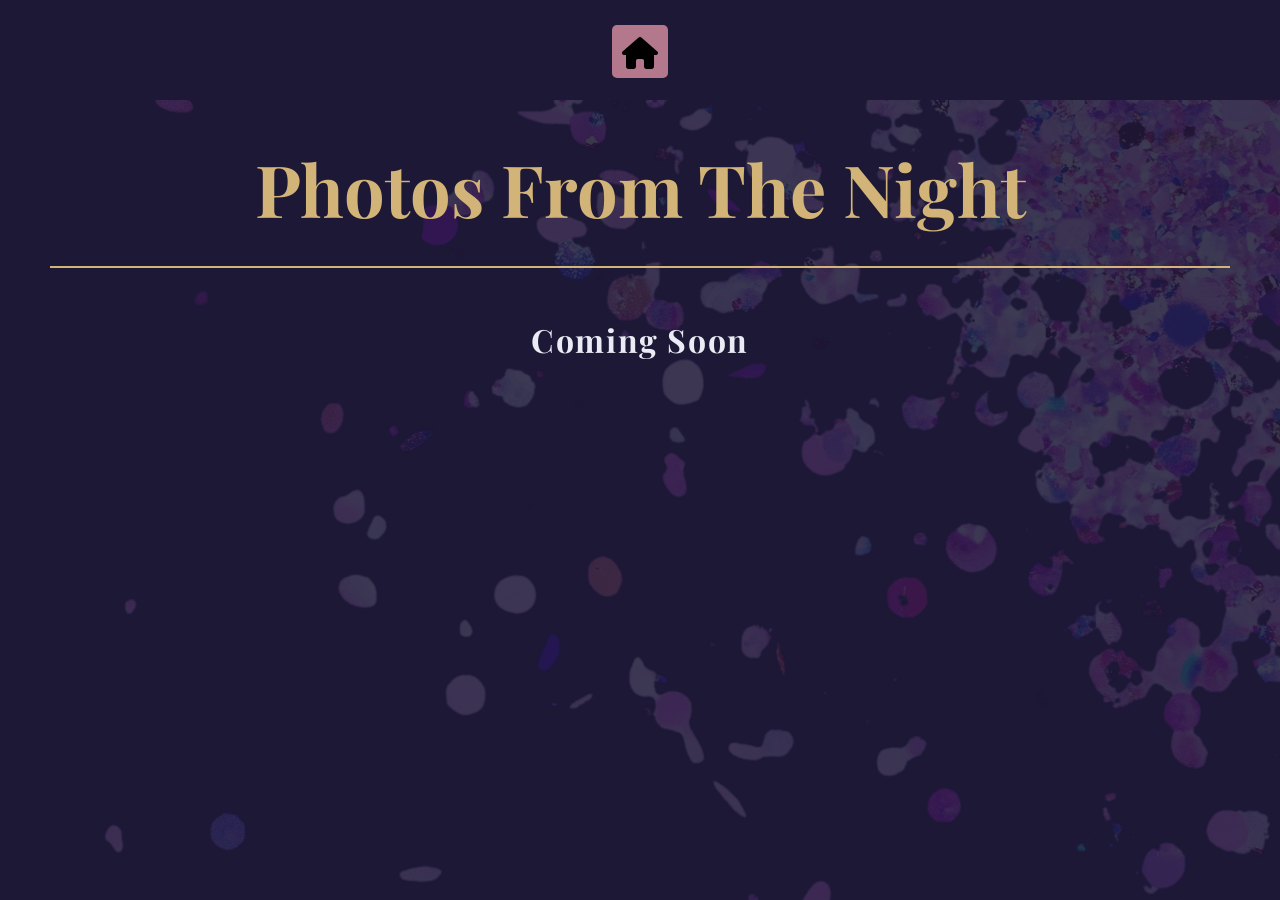
==== photos.html @ 3fc78b11 "Add post-party photo album links" ====
<!DOCTYPE html>
<html>
<head>
    <meta name="viewport"
    content="width=device-width, initial-scale=1.0">
    
    <title>Mairead's Surprise 70th</title>

    <link rel="stylesheet" href="https://cdnjs.cloudflare.com/ajax/libs/font-awesome/6.5.1/css/all.min.css">
    <link rel="stylesheet" href="./resources/styles.css">
    <link href="https://fonts.googleapis.com/css2?family=Noto+Sans+Thai&display=swap" rel="stylesheet">
    <link href="https://fonts.googleapis.com/css2?family=Bodoni+Moda:ital,opsz@0,6..96;1,6..96&display=swap" rel="stylesheet">
    <link href="https://fonts.googleapis.com/css2?family=Playfair+Display:wght@700&family=Lato:wght@400;700&display=swap" rel="stylesheet">
    <link href="https://fonts.googleapis.com/css2?family=Noto+Sans+Thai:wght@700&family=Pattaya&display=swap" rel="stylesheet">
    <link href="https://fonts.googleapis.com/css2?family=EB+Garamond:ital,wght@0,400..800;1,400..800&display=swap" rel="stylesheet">
    <link href="https://fonts.googleapis.com/css2?family=Crimson+Text:ital,wght@0,400;0,600;0,700;1,400;1,600;1,700&display=swap" rel="stylesheet">
    <script src="./resources/script.js" defer></script>
</head>
<body id="photos-body">
    <img src="./resources/images/confet.png" class="confet">
    <nav>
        <ul>
            <li class="top"><a href="./index.html"><i class="fa-solid fa-house"></i></a></li>
        </ul>
    </nav>

    <header>
        <div>
            <h1>Photos From The Night</h1>
            <h2>Coming Soon</h2>
        </div>
    </header>
</body>
</html>
---- resources/styles.css ----
* {
    box-sizing: border-box;
 
}


img {
    max-width: 100%;
    height: auto;
}

body {
    background-color: rgb(28, 24, 54);
    color: rgb(235, 235, 245);
    
    margin: 0;
    padding: 0;
    
}

h2 {
    font-family: "Playfair Display", serif;
    border: none;
    border-bottom: 2px solid rgb(210, 180, 120);
    letter-spacing: 0.05em;
    
}

p {
    line-height: 1.7;
    font-family: "Lato", sans-serif;
}

.section {
    padding: 20px 40px;
    margin-bottom: 40px;
}

/* Background Image */

.confet {
    position: fixed;
    top: 0;
    left: 0;
    width: 100%;
    height: 100%;
    object-fit: cover;
    pointer-events: none;
    z-index: -1;
    opacity: 0.15;
}

/* Navigation Bar */

nav {
    font-size: 1.8rem;
    text-align: center;
    height: 100px;
    width: 100%;
    position: fixed;
    top: 0;
    background-color: rgb(28, 24, 54);
    z-index: 2;
}

nav ul {
    list-style: none;
    padding: 0;
    display: block;
    margin-top: 30px;
}

nav li {
    text-decoration: none;
    display: inline;
    padding: 10px; 
    
}

nav a {
    
    padding: 5px 10px;
    border-radius: 5px;
    text-decoration: none;
    color: black;
    font-family: "Playfair Display", serif;
    background-color: rgb(180, 120, 140);
}

nav a:hover {
    padding: 20px;
    color: white;
    background-color: rgb(180, 120, 140);
    transition: 0.3s ease-in-out;
}



.rsvp-nav a {
    background-color: rgb(210, 180, 120);
    color: rgb(28, 24, 54);
    font-size: 2.2rem;
    padding: 8px 16px;
    font-weight: bold;
}

.rsvp-nav a:hover {
    background-color: rgb(240, 210, 150);
    color: white;
    
}

.short-label {
    display: none;
}

/* Header */

#header {
    scroll-margin-top: 160px;
}

header {
    text-align: center;
    opacity: 1;
    margin-top: 140px;
    z-index: 1;
    padding: 0 40px;
}

.its {
    font-size: 1.9rem;
    font-family: "Playfair Display", serif;
    position: relative;
    margin-bottom: -15px;

}

header h1 {
    font-family: "Playfair Display", serif;
    color: rgb(210, 180, 120);
    font-size: 6rem;
    opacity: 1;
    margin-bottom: 20px;
    margin-top: 0;

}

header h2 {
    color: rgb(235, 235, 245);
    font-size: 1.6rem;
    margin-bottom: 20px;
    
}

header ul {
   
    font-family: "Noto Sans Thai", "Avant Garde", sans-serif;
    font-size: 1.2rem;
    color: rgb(235, 235, 245);
    list-style: none;
    padding-left: 0;
    margin: 0;
    text-align: center;
}

header li {
    font-family: "Playfair Display", serif;
    display: inline;
    position: relative;
    margin: 0 10px;
    height: auto;
    padding: 0 15px;
    border-right: 2px solid rgb(210, 180, 120);
    white-space: nowrap;
}

header li:last-child {
    border-right: none;
}

.venue-short {
    display: none;
}

.venue-full {
    border-right: none;
}
/* Photo of Mum */

#count-and-photo {
    width: 200px;
    display: block;
    margin: 60px auto;
    position: relative;
}

.photo {
    width: 200px;
    height: auto;
    object-fit: cover;
    position: relative;
    left: 0;
    border-radius: 10px;
    box-shadow: 0 4px 20px rgba(0,0,0,0.5);
}

/* Countdown */

/*#count-title {
    font-size: 1rem;
    font-family: "Lato", sans-serif;
    font-weight: normal;
   /* color: rgb(28, 24, 54); */
    /*color: rgb(235, 235, 245);
    margin-bottom: 10px;
    margin-top: 10px;
    text-align: center;
}*/

#countdown-cards {
    /* background-color: rgb(180, 120, 140); */
    display: flex;
    justify-content: center;
    width: 200px;   
    text-align: center;
    position: absolute;
    bottom: 4px;
}

.count-card {
    background: rgba(255,255,255,0.02);
    backdrop-filter: blur(8px);
    display: flex;
    justify-content: center;
    flex-direction: column;
    font-weight: bold;
    color: rgb(180, 120, 140);
    margin: 0;
    flex: 1;
    min-width: 0;
    border: 1px solid rgb(210, 180, 120);
    overflow: hidden;
    border-bottom-left-radius: 0;
    border-bottom-right-radius: 0;
}

.count-card:not(:first-child) {
    margin-left: -1px;
}

.count-card p {
    background: rgba(28, 24, 54, 0.3);
    font-family: 'Bodoni Moda', serif;
    font-size: 0.5rem;
    align-items: center;
    margin: 0;
    color: rgb(210, 180, 120);
    letter-spacing: 1px;
    font-weight: 400;
    padding-top: 5px;
    padding-bottom: 2px;
}

.time {
    font-family: 'Bodoni Moda', serif;
    justify-content: center;
    align-items: center;
    font-size: 1.5rem;
    padding-top: 5px;
    padding-bottom: 5px;
    color: rgb(210, 180, 120);
    border-bottom: 1px solid rgb(210, 180, 120);
    margin: 0;
}

.first-visible {
    border-bottom-left-radius: 10px !important;
}

/* JavaScript will apply this to whichever card is currently on the far right */
.last-visible {
    border-bottom-right-radius: 10px !important;
}
          
.count-card:only-child {
    border-bottom-left-radius: 10px;
    border-bottom-right-radius: 10px;
}

/* The Instant "Time's Up" Text Styling */
/* The "Time's Up" Card Styling */
.times-up-card {
    width: 100%;
    height: 100%;
    display: flex;
    align-items: center;
    justify-content: center;
    box-sizing: border-box;
    padding: 20px;
    background: rgba(28, 24, 54, 0.8);
    border: 1px solid rgb(210, 180, 120);
    border-radius: 10px;
    text-align: center;
    box-sizing: border-box; /* Prevents the card from breaking layout width */
}

/* The text inside the card */
.times-up-card h2 {
    font-size: 2.5rem;
    color: rgb(210, 180, 120);
    margin: 0;
    letter-spacing: 2px;
    text-transform: uppercase;
    font-weight: bold;
    border: none !important;
    text-decoration: none !important;
    border-bottom: none !important;
}

/* RSVP Reminder */

#reminder a {
    text-decoration: none;
    color: rgb(235, 235, 245);
    border: 5px double rgb(210, 180, 120);
    font-size: 1.9rem;
    background: rgba(255,255,255,0.02);
    backdrop-filter: blur(4px);
    padding: 0.9rem 1.9rem;
    border-radius: 8px;
    font-weight: 600;
    transition: 0.3s ease; 
   
}

#reminder a:hover {
    transform: translateY(-2px);
    box-shadow: 0 0 20px rgba(212,175,55,0.4);
}

/* Date Time and Location*/

#date-info {
    scroll-margin-top: 150px;
    font-size: 1.6rem; 
    margin-bottom: 60px;
    text-shadow: 
    
    0 2px 10px rgba(10, 0, 0, 0.8);      /* The "Shadow" underneath */
  
}

.nums {
    font-family: "Crimson Text", serif;
    font-weight: 800;
}

.bar-name {
    text-decoration: none;
    color: rgb(235, 235, 245);
}

.small {
    font-size: 0.8rem;
    
}

strong {
    color: rgb(210, 180, 120);
    font-family: "Lato", sans-serif;
    font-size: 1.8rem;
    display: block;
    font-weight: bold;
    }


/* Details */

#details {
    scroll-margin-top: 100px;
}


.details h2 {
    font-size: 2rem;
    font-weight: bold;
    text-align: center;
}

.details p {
    text-align: center;
    padding: 0 100px;
    max-width: 800px; 
    margin: 0 auto;
    font-size: 1.1rem;
    margin-top: 15px;
}

p span {
    font-weight: bold;
    color: rgb(210, 180, 120);
    font-size: 1.8rem;
    margin-top: 25px;
}

/* RSVP */

#rsvp {
    scroll-margin-top: 100px;
    font-size: 1.5rem;
    text-align: center;
}

#rsvp p {
    max-width: 800px; margin: 0 auto;
    font-size: 1.1rem;
}


/* Travel */

#travel {
    scroll-margin-top: 100px;
    text-align: center;
}   

#travel a {
    text-decoration: none;
    color: rgb(235, 235, 245);
    font-family: "Lato", sans-serif;
    font-size: 1.1rem;
    
}

#travel ul {
    list-style: none;
    padding: 0;
    display: block;
    margin-top: 20px;

}

#travel li {
    font-family: "Playfair Display", serif;
    display: inline;
}

#travel h2 {
    font-size: 2rem;
    font-weight: bold;
    text-align: center;
}

#travel h3 {
    font-size: 1.5rem;
    font-weight: bold;
    text-align: center;
    margin-bottom: 10px;
    margin-top: 30px;
    
    color: rgb(210, 180, 120);
}

#travel {
    margin-bottom: 10px;
}

#travel .address {
    margin-top: 20px;
}

#travel .address i {
    margin-right: 10px;

}

.taxis li {
    display: block;
    white-space: nowrap;
    margin: 10px 0;
    padding: 0 15px;
    border-right: 2px solid rgb(210, 180, 120);
}

.taxis li:last-child {
    border-right: none;
}

/* Hotels */


#hotels {
    height: auto;
    padding-top: 0;
}

#hotels li {
    justify-content: center;
    list-style: none;
    display: flex;
    align-items: center;
    gap: 15px;
    height: auto;
    padding: 10px auto;
    margin-bottom: 40px;
}

#hotels .hotels-heading {
    color: rgb(210, 180, 120);
}

#hotels h3 {
    font-size: 1.5rem;
    font-weight: bold;
    text-align: center;
    margin-bottom: 10px;
    color: black;
    font-family: "Playfair Display", serif;

}

#hotels p, #travel p {
    text-align: center;
    max-width: 800px; margin: 0 auto;
    font-size: 1.1rem;
}

#hotels li h3 {
    display: flex;
    flex-direction: column;
    justify-content: center;
    line-height: 1.2;
    margin: 0;
}

.hotel-note {
    font-size: 0.9rem;
    color: rgb(235, 235, 245);
    font-family: "Lato", sans-serif;
    font-weight: normal;
    margin-top: 6px;
}

.drive-time {
    font-family: "Lato", sans-serif;
}

.hotel-name {
    width: 200px;
    display: inline-block;
    position: relative;
    z-index: 1;
}

.hotel-name a {
    text-decoration: none;
    color: black;
    font-size: 1.5rem;
    border: none;
    padding: 5px 10px;
    border-radius: 6px;
    display: inline-block;
    white-space: nowrap;
    background-color: rgb(180, 120, 140);
}


#hotels a:hover {
    background-color: rgb(180, 120, 140);
    transition: 0.3s ease-in-out;
    padding: 20px;
}



#hotels a:hover h3 {

   color: white;
}

.hotel-img {
    width: 150px;
    height: 100px;
    object-fit: cover;
    flex-shrink: 0;
    border-radius: 6px;
    position: relative;
    z-index: 1;
    
}


#hotels .hotel-link {
    border: none;
    padding: 0;   
}

#hotels .hotel-link:hover {
    background-color: transparent;  
     
}

/* Contact */

#contact {
    scroll-margin-top: 60px;
    
}

#contact h2 {
    font-size: 2rem;
    font-weight: bold;
    text-align: center;
}

#contact p {
    text-align: center;
    max-width: 800px; margin: 0 auto;
}   

.contact-info {
    display: flex;
    justify-content: center;
    margin-top: 20px;
}

.contact-info a {
    display: inline-flex;
    justify-content: center;
    align-items: center;
    gap: 10px;
    text-decoration: none;
    color:rgb(235, 235, 245);
    font-size: 1.1rem;
    font-family: "Lato", sans-serif;
}


.email {
    width: 5%;
    height: auto;
    filter: invert(1);
}

/* Footer */

footer {
    padding: 0;
    background-color: rgb(28, 24, 54);
    color: rgb(210, 180, 120);
    font-family: "Playfair Display", serif;
    display: flex;
    align-items: center;
    width: 100%;
    overflow: hidden;
}

#footer-text {
    text-align: center;
    flex: 1;
    padding: 20px 0;
}

.shh {
    width: 70px;
    height: auto;
    display: block;
    margin: 0 auto 10px auto;
}

#left-flower, #right-flower {
    width: 13%;
    height: auto;
    opacity: 0.65;
    max-height: 150px;
    object-fit: contain;
}

#left-flower {
    transform: rotate(30deg);
}

#right-flower {
    transform: scaleX(-1) rotate(30deg);
}

/* Photos Page */

#photos-body h1 {
    margin: 0 10px 20px 10px !important;
    font-size: 4.5rem;
    border-bottom: 2px solid rgb(210, 180, 120);
    padding-bottom: 30px;
}

#photos-body h2 {
    border-bottom: none;
    margin-top: 50px;
    font-size: 2rem;
}

#photos-body nav a {
    font-size: 2rem;
}



@media (max-width: 900px) and (orientation: landscape) and (max-height: 500px) {
   
    .confet {
        width: 50%;
        height: auto;
        top: 70%;
        left: 75%;
        transform: translate(-50%, -50%);
    }
    
    nav {
        height: auto;
        padding: 3px 0;
    }

    nav a {
        font-size: 1rem;
        padding: 6px 9px;
    }

    .rsvp-nav {
        font-size: 3rem;
    }

    #contact {
        scroll-margin-top: 80px;
    }

}

@media (max-width: 820px) {

    #reminder a{
        font-size: 1.6rem;
    }

    #date-info {
        scroll-margin-top: 140px;
    }

    .hotel-name a:hover {
        padding: 5px 10px !important;;
        transform: scale(1.1) !important;;
    }

    nav {
        height: 12%;
        padding: 5px 0 8px 0;        
    }

    nav a {
        padding: 8px 15px;
        font-size: 1.3rem; 
    }

    .rsvp-nav a {
        font-size: 1.4rem;
        padding: 8px 15px;
    }

    nav a:hover {
        padding: 12px 18px;
    }

    nav ul {
        margin-top: 20px;
    }

}    

@media (max-width: 755px) {

    #reminder a{
        font-size: 1.3rem;
    }

    nav a {
        padding: 4px 8px;
        font-size: 0.9rem;
    }

    .rsvp-nav a {
        font-size: 1.3rem;
        padding: 6px 12px;
    }

    nav {
        height: auto;
        padding: 5px 0 8px 0;
    }

    header h1 {
        font-size: 4rem !important;
    }

    header h2 {
        font-size: 1.5rem;
    }

    #date-info {
        font-size: 1.5rem;
    }
}
    
@media (max-width: 600px) {

    #date-info li {
        padding: 0 8px;
        margin: 0;
    }

    .nums {
        font-size: 1.4rem;
    }

    .venue-full {
        display: none;
    }

    .venue-short {
        display: inline;
    }

    .confet {
        width: 95%;
        height: auto;
        top: 40%;
        left: 65%;
        transform: translate(-50%, -50%);
    }

    nav {
        height: 12%;
        padding: 5px 0 8px 0;        
    }

    nav a {
        display: inline-block;
        padding: 10px 20px;
        font-size: 1.3rem;
        border-radius: 6px;
        top: 5px;  
    }

    nav .rsvp-nav {
        position: absolute;
        top: 45px;
        left: 50%;
        transform: translateX(-50%);
    }

    nav .rsvp-nav a {
        font-size: 1.5rem;
        padding: 8px 16px;
    }   
    
    nav li:not(.top) a:hover, nav li:not(.top) a:active {
        padding: 10px 12px;
    }

    .top a:hover, .top a:active {
        padding: 0;
    }
    
    .top {
        position: absolute;
        top: 8px;
        left: 8px;
        padding: 0;
    
    }

    .top a {
        padding: 0;
        width: 35px;
        height: 35px;
        display: flex;
        align-items: center;
        justify-content: center;
    }

    
    nav ul {
        text-align: center;
        padding: 3px 10px;
        margin: 0;
        margin-top: 2px;
        line-height: 0.3;
        padding-left: 25px
    }

    nav li {
        display: inline-block;
        margin: 2px 2px;
        padding: 0;
    }

    .full-label {
        display: none;
    }

    .short-label {
        display: inline;
    }

    .its {
        margin-bottom: -5px;
        font-size: 1.3rem; 
    }

    header {
        margin-top: 100px;
    }

    header h1 {
        font-size: 2.7rem !important;
        line-height: 1.2;
    }

    header h2 {
        font-size: 1.2rem;
    }
    #date-info {
        font-size: 1.2rem;
        scroll-margin-top: 100px;
    }
    .details p {
        padding: 0 30px;
        max-width: 100%;
        font-size: 1.1rem;
    }

    #rsvp {
        scroll-margin-top: 70px;
    }

    #travel {
        scroll-margin-top: 60px;
    }

    .taxis li {
        border-right: none;
    }

    .taxis li a {
        display: block;
        margin: 2px 0;
    }

    #hotels li {
        flex-direction: column;
        align-items: center;
    }

    #hotels ul {
        text-align: center;
        padding: 0;
        width: 100%;
    }

    .hotel-img {
        width: 100%;
        height: 150px;
        display: block;
    }

    .bear-link {
        overflow: hidden;
        border-radius: 6px;
    }

    .bear {
        transform: scale(1.2);
        transform-origin: center bottom;
    }

    .hotel-name {
        text-align: center;
        width: 80%;
    }

    #hotels .hotel-link {
        width: 80%;
        display: block;
    }

    #hotels .hotel-link:hover {
        padding: 0 !important;
        background-color: transparent !important;
    }

    .hotel-name a:hover {
        padding: 5px 10px !important;;
        transform: scale(1.08) !important;;
    }

    .email {
        width: 15%;
        height: auto;
    }

    #photos-body .top a {
        padding: 10px 20px;
        width: auto;
        height: auto;

    }
}

@media (max-width: 480px) {
    nav a {
        font-size: 1.1rem;
        padding: 10px 17px;
    }

    #date-info {
        scroll-margin-top: 130px;
    }
}

@media (max-width: 430px) {
    nav a {
        font-size: 0.9rem;
        padding: 10px 10px;
    }


}

@media (max-width: 400px) {

    #reminder a{
        font-size: 1.2rem;
    }

    #hotels li {
        flex-direction: column;
        align-items: center;
        
    }

    #date-info li {
        padding: 0 8px;
        margin: 0;
    }

    .hotel-name {
        text-align: center;
        width: auto;
    }

    nav {
        min-height: 80px;
        padding: 5px 0 8px 0;
    }

    nav a {
        padding: 10px 10px;
        font-size: 0.9rem;
    }

    #travel {
        scroll-margin-top: 60px;
    }

    .hotel-name a:hover {
        padding: 8px 12px;
    }

    #hotels .hotel-link:hover {
        padding: 0 !important;
    }

    #hotels a:hover img {
        padding: 0 !important;
        margin: 0 !important;
        transform: none !important;
    }
    
}

@media (max-width: 360px) {

    #reminder a{
        font-size: 1rem;
    }

    #date-info {
        scroll-margin-top: 140px;
    }

    nav a {
        font-size: 0.8rem;
        padding: 8px 8px;
    }

    #photos-body h1 {
        font-size: 1.9rem !important;
    }

    #photos-body h2 {
        font-size: 1.6rem;
    }

}

@media (max-width: 320px) {

    nav a {
        font-size: 0.6rem;
        padding: 6px 6px;
    }
}
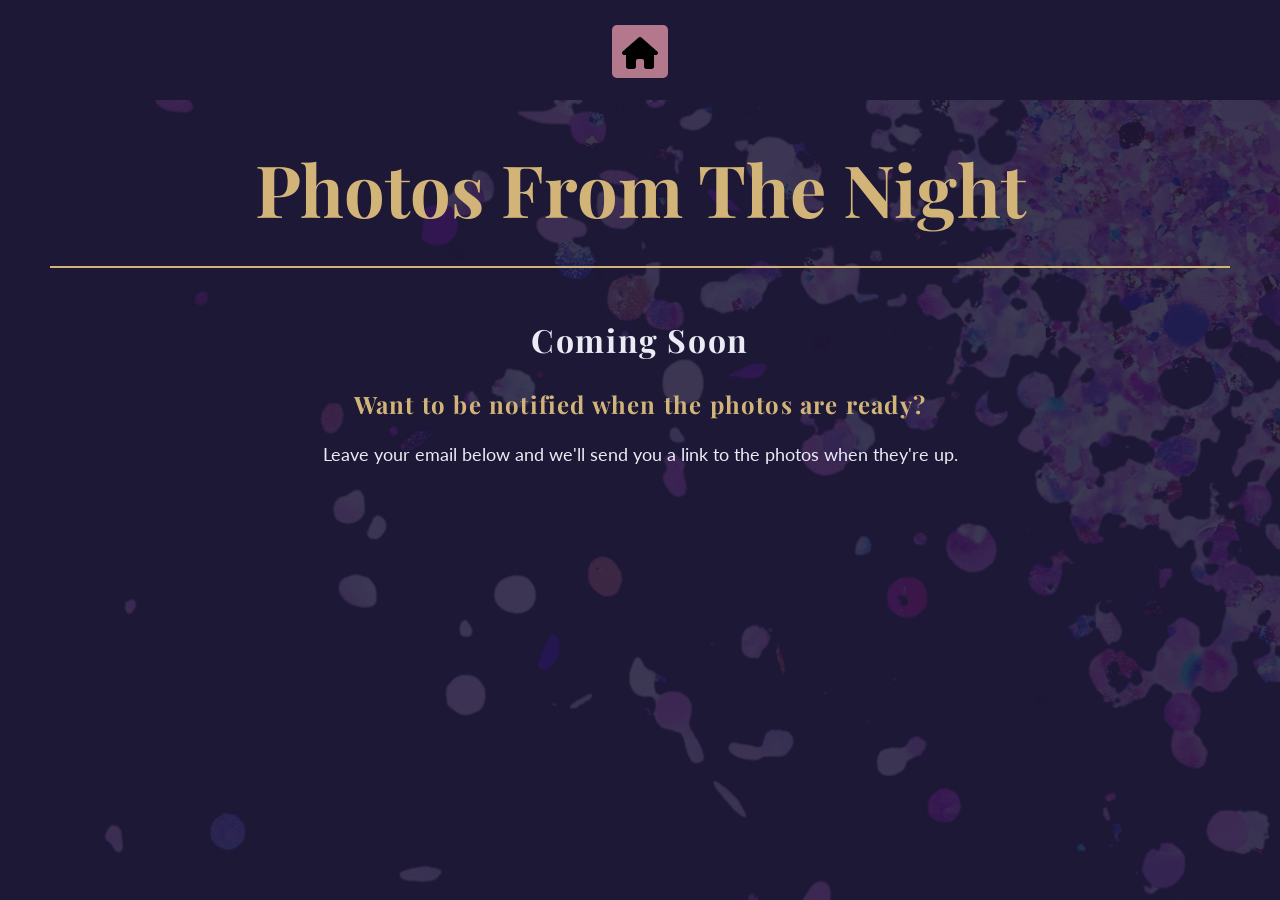
==== commit a41f922b: "Added Tally form for photo email reminder" ====
--- a/photos.html
+++ b/photos.html
@@ -23,12 +23,21 @@
             <li class="top"><a href="./index.html"><i class="fa-solid fa-house"></i></a></li>
         </ul>
     </nav>
-
     <header>
         <div>
             <h1>Photos From The Night</h1>
-            <h2>Coming Soon</h2>
         </div>
     </header>
+    <div id="photos-coming-soon">
+        <h2>Coming Soon</h2>
+        <div id="email-question">
+            <h2>Want to be notified when the photos are ready?</h2>
+            <p>Leave your email below and we'll send you a link to the photos when they're up.</p>
+        </div>
+        <div id="email-form">
+            <iframe data-tally-src="https://tally.so/embed/Npvaxj?alignLeft=1&hideTitle=1&transparentBackground=1&dynamicHeight=1" loading="lazy" width="100%" height="189" frameborder="0" marginheight="0" marginwidth="0" title="Leave your email"></iframe>
+            <script>var d=document,w="https://tally.so/widgets/embed.js",v=function(){"undefined"!=typeof Tally?Tally.loadEmbeds():d.querySelectorAll("iframe[data-tally-src]:not([src])").forEach((function(e){e.src=e.dataset.tallySrc}))};if("undefined"!=typeof Tally)v();else if(d.querySelector('script[src="'+w+'"]')==null){var s=d.createElement("script");s.src=w,s.onload=v,s.onerror=v,d.body.appendChild(s);}</script>
+        </div>
+    </div>
 </body>
 </html>
--- a/resources/styles.css
+++ b/resources/styles.css
@@ -694,16 +694,39 @@
     font-size: 4.5rem;
     border-bottom: 2px solid rgb(210, 180, 120);
     padding-bottom: 30px;
+    text-align: center;
 }
 
 #photos-body h2 {
     border-bottom: none;
     margin-top: 50px;
     font-size: 2rem;
+    text-align: center;
 }
 
 #photos-body nav a {
     font-size: 2rem;
+}
+
+#email-question h2 {
+    color: rgb(210, 180, 120);
+    font-size: 1.5rem;
+    text-align: center;
+    margin: 0 30px;
+}
+
+#email-question p {
+    text-align: center;
+    font-size: 1.1rem;
+    margin: 20px 30px 0 30px;
+}
+
+#email-form {
+    width: 50%;
+    margin: 0 auto;
+    margin-top: 20px;
+    margin-bottom: 200px;
+    min-width: 225px;
 }
 
 
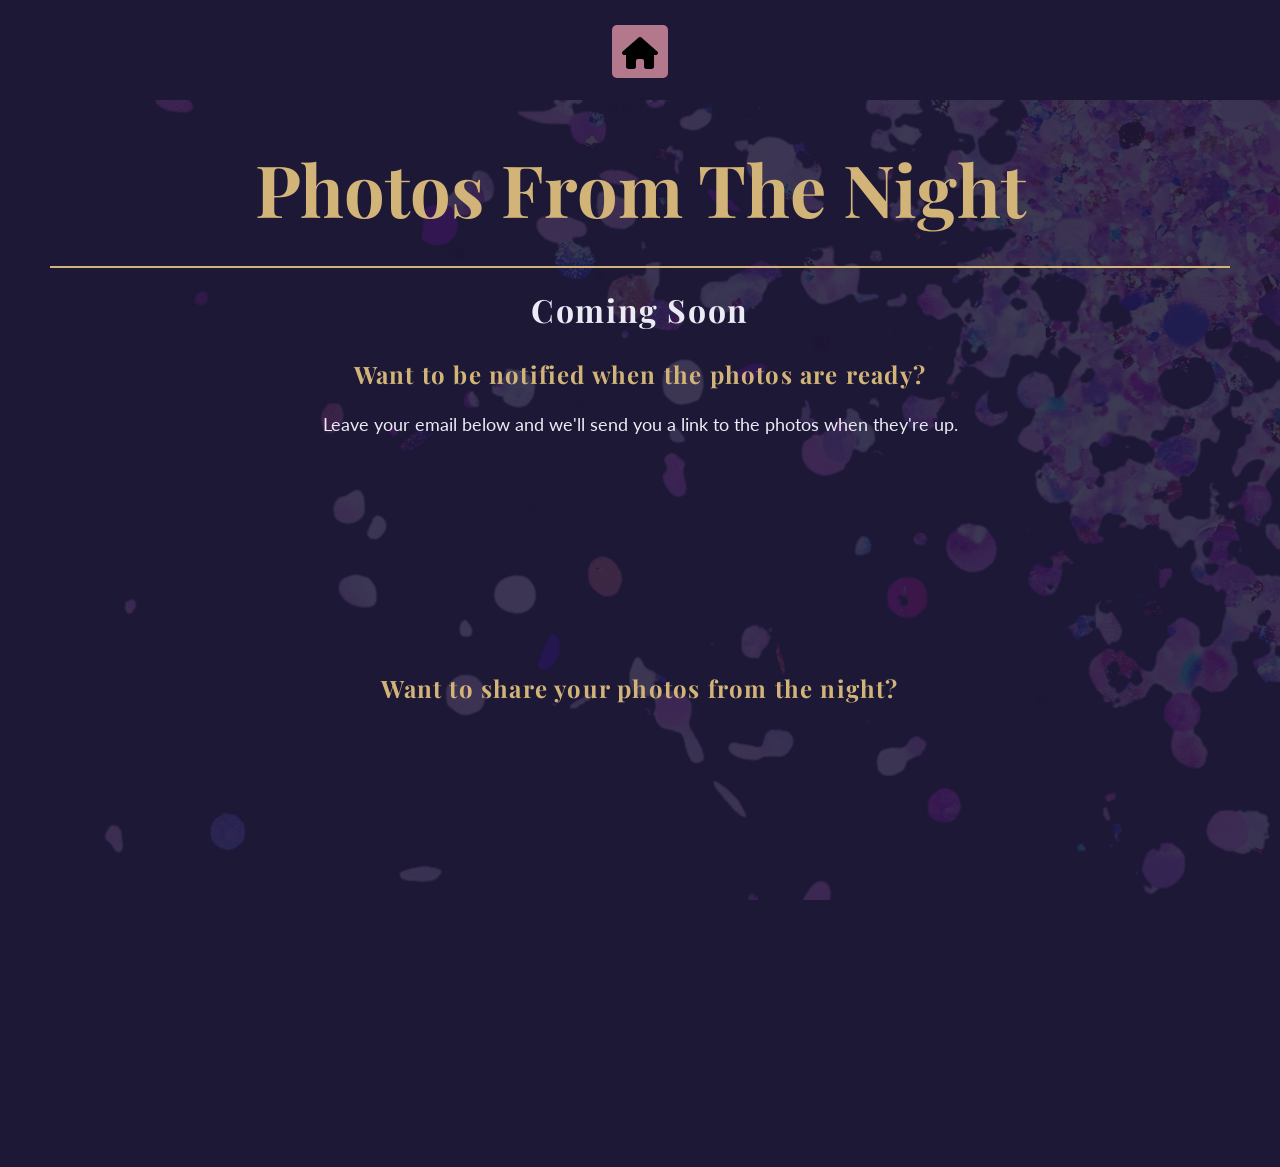
==== commit f6005bc0: "Added a photo upload option to photos page" ====
--- a/photos.html
+++ b/photos.html
@@ -38,6 +38,11 @@
             <iframe data-tally-src="https://tally.so/embed/Npvaxj?alignLeft=1&hideTitle=1&transparentBackground=1&dynamicHeight=1" loading="lazy" width="100%" height="189" frameborder="0" marginheight="0" marginwidth="0" title="Leave your email"></iframe>
             <script>var d=document,w="https://tally.so/widgets/embed.js",v=function(){"undefined"!=typeof Tally?Tally.loadEmbeds():d.querySelectorAll("iframe[data-tally-src]:not([src])").forEach((function(e){e.src=e.dataset.tallySrc}))};if("undefined"!=typeof Tally)v();else if(d.querySelector('script[src="'+w+'"]')==null){var s=d.createElement("script");s.src=w,s.onload=v,s.onerror=v,d.body.appendChild(s);}</script>
         </div>
+        <h2 id="extra-photo-title">Want to share your photos from the night?</h2>
+        <div id="extra-photo-upload">
+            <iframe data-tally-src="https://tally.so/embed/J9bQaJ?alignLeft=1&hideTitle=1&transparentBackground=1&dynamicHeight=1" loading="lazy" width="100%" height="259" frameborder="0" marginheight="0" marginwidth="0" title="Photo Upload"></iframe>
+            <script>var d=document,w="https://tally.so/widgets/embed.js",v=function(){"undefined"!=typeof Tally?Tally.loadEmbeds():d.querySelectorAll("iframe[data-tally-src]:not([src])").forEach((function(e){e.src=e.dataset.tallySrc}))};if("undefined"!=typeof Tally)v();else if(d.querySelector('script[src="'+w+'"]')==null){var s=d.createElement("script");s.src=w,s.onload=v,s.onerror=v,d.body.appendChild(s);}</script>
+        </div>
     </div>
 </body>
 </html>
--- a/resources/styles.css
+++ b/resources/styles.css
@@ -699,7 +699,7 @@
 
 #photos-body h2 {
     border-bottom: none;
-    margin-top: 50px;
+    margin-top: 20px;
     font-size: 2rem;
     text-align: center;
 }
@@ -708,10 +708,10 @@
     font-size: 2rem;
 }
 
-#email-question h2 {
+#email-question h2, #extra-photo-title {
     color: rgb(210, 180, 120);
-    font-size: 1.5rem;
-    text-align: center;
+    font-size: 1.5rem !important;
+    text-align: center !important;
     margin: 0 30px;
 }
 
@@ -725,9 +725,22 @@
     width: 50%;
     margin: 0 auto;
     margin-top: 20px;
-    margin-bottom: 200px;
+    margin-bottom: 20px;
     min-width: 225px;
 }
+
+#extra-photo-upload {
+    width: 50%;
+    margin: 0 auto;
+    min-width: 225px;
+}
+
+#extra-photo-upload {
+    margin-top: 0 !important;
+    margin-bottom: 200px !important;
+}
+
+
 
 
 
@@ -761,6 +774,10 @@
 
 }
 
+@media (max-width: 868px) {
+    
+}
+
 @media (max-width: 820px) {
 
     #reminder a{
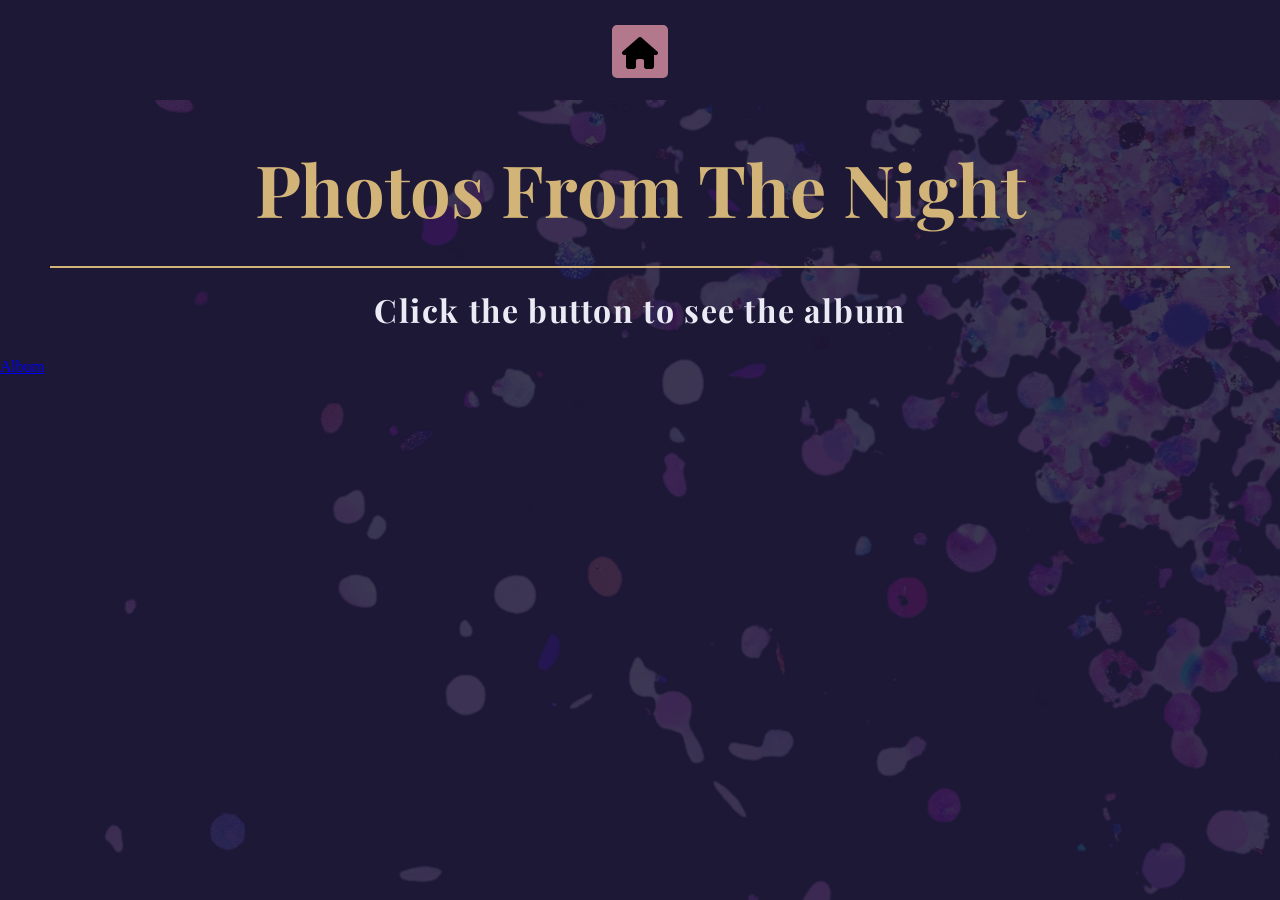
==== commit c560ca59: "Update photos.html" ====
--- a/photos.html
+++ b/photos.html
@@ -29,19 +29,9 @@
         </div>
     </header>
     <div id="photos-coming-soon">
-        <h2>Coming Soon</h2>
-        <div id="email-question">
-            <h2>Want to be notified when the photos are ready?</h2>
-            <p>Leave your email below and we'll send you a link to the photos when they're up.</p>
-        </div>
-        <div id="email-form">
-            <iframe data-tally-src="https://tally.so/embed/Npvaxj?alignLeft=1&hideTitle=1&transparentBackground=1&dynamicHeight=1" loading="lazy" width="100%" height="189" frameborder="0" marginheight="0" marginwidth="0" title="Leave your email"></iframe>
-            <script>var d=document,w="https://tally.so/widgets/embed.js",v=function(){"undefined"!=typeof Tally?Tally.loadEmbeds():d.querySelectorAll("iframe[data-tally-src]:not([src])").forEach((function(e){e.src=e.dataset.tallySrc}))};if("undefined"!=typeof Tally)v();else if(d.querySelector('script[src="'+w+'"]')==null){var s=d.createElement("script");s.src=w,s.onload=v,s.onerror=v,d.body.appendChild(s);}</script>
-        </div>
-        <h2 id="extra-photo-title">Want to share your photos from the night?</h2>
-        <div id="extra-photo-upload">
-            <iframe data-tally-src="https://tally.so/embed/J9bQaJ?alignLeft=1&hideTitle=1&transparentBackground=1&dynamicHeight=1" loading="lazy" width="100%" height="259" frameborder="0" marginheight="0" marginwidth="0" title="Photo Upload"></iframe>
-            <script>var d=document,w="https://tally.so/widgets/embed.js",v=function(){"undefined"!=typeof Tally?Tally.loadEmbeds():d.querySelectorAll("iframe[data-tally-src]:not([src])").forEach((function(e){e.src=e.dataset.tallySrc}))};if("undefined"!=typeof Tally)v();else if(d.querySelector('script[src="'+w+'"]')==null){var s=d.createElement("script");s.src=w,s.onload=v,s.onerror=v,d.body.appendChild(s);}</script>
+        <h2>Click the button to see the album</h2>
+        <div id="google-link">
+            <a href="https://photos.app.goo.gl/b9iayGRDEMUG1WmG6" target="_blank" class="album-button">Album</a>
         </div>
     </div>
 </body>
